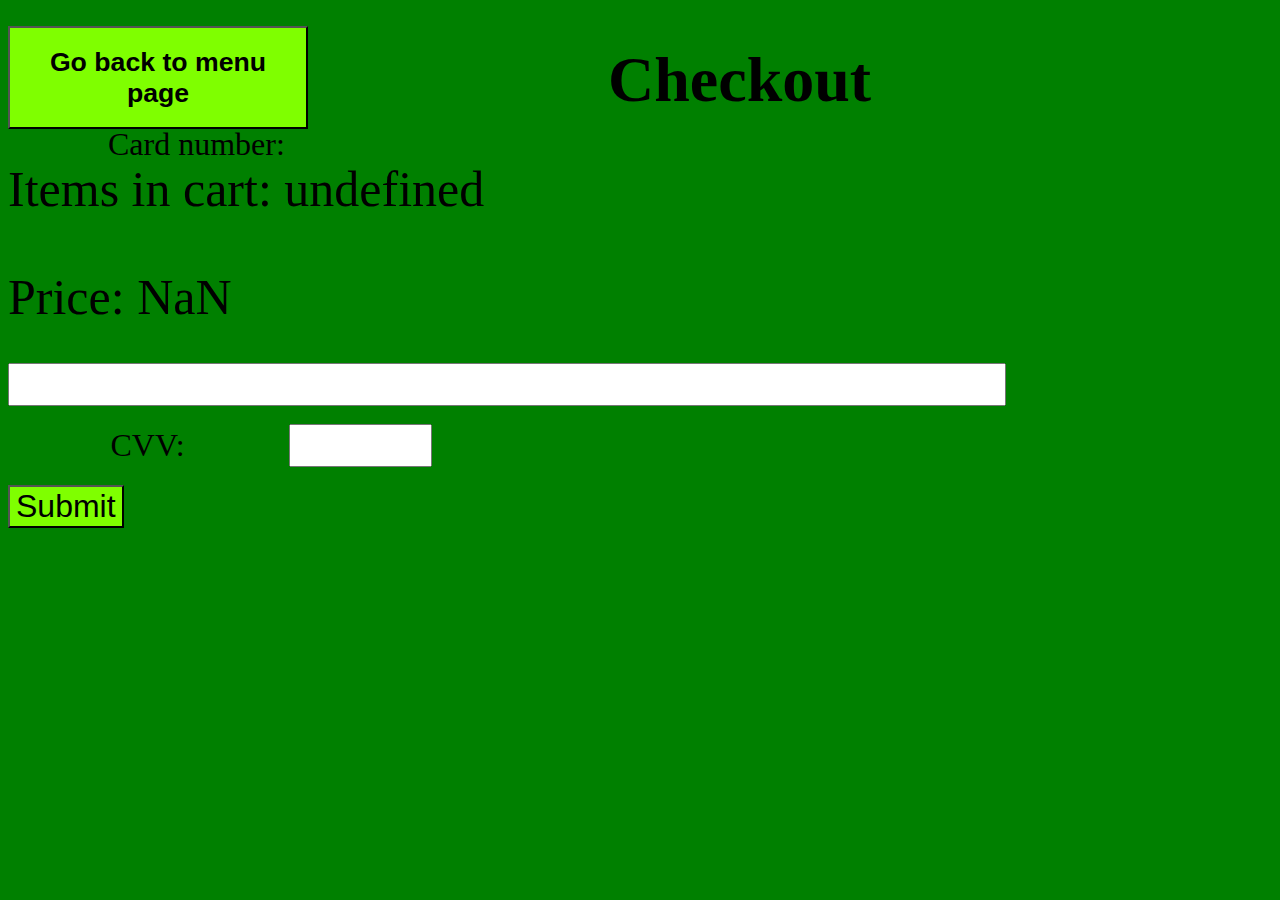
==== checkout.html @ 8225d1d0 "Add files via upload" ====
<!DOCTYPE html>
<html lang="en">
<head>
    <meta charset="UTF-8">
    <meta name="viewport" content="width=device-width, initial-scale=1.0">
    <title>checkout</title>
    <link rel="stylesheet" href="style.css">
</head>
<body style="background-color: green;">
    
    <div class="Checkouttxt">
        <h1>Checkout</h1>
    </div>
    
    <p id="amm" ></p>
    <p id="amm2"></p>
    <p id="cool"></p>    
    
    <div class="bcm">
    <a href="menu.html"><button style="background-color: chartreuse; border-style: outset;"><h1>Go back to menu page</h1></button></a>  
    </div>
    <div class="checkouttext">
        <label for="fname" style="margin-left: 100px; font-size: xx-large;">Card number:</label>
        <input type="text" id="fname" name="fname" size="50" maxlength="16" style="margin-top: 200px; font-size: xx-large;"><br><br>
        <label for="pin" style="font-size: xx-large; margin-left: 102.5px;">CVV:</label>
        <input type="text" id="pin" name="pin" maxlength="3" size="5" style="font-size: xx-large; margin-left: 100px;"><br><br>
        <a href="index.html"><input type="submit" value="Submit" style="font-size: xx-large; background-color: chartreuse; border-style: outset;" onclick="checkout()"></a>
        
        <script type="text/javascript" src="Homepage.js"></script>
    
   </div>


   
</body>
</html>
---- style.css ----
.Lettuce{
    margin-left: 600px;
}
.bowl{
    position: relative;
    margin-left: 90px;
    margin-top: -260px;
    width: 200px;
}
.Russian{
    position: relative;
    margin-left: 1100px;
    margin-top: -263px;
}
.logo{
    position: relative;
    margin-left: 600px;
    margin-top: 100px;
    
}
.Main_text{
    position: relative;
    margin-left: 645px;
    white-space: nowrap; 
}
.Order{
    position: relative;
    margin-left: 655px;
}
.Call{
    position: relative;
    left: 655px;
    margin-top: 10px;
}
.head_text{
    position: relative;
    margin-left: 605px;
}
.bowl_button{
    position: relative;
    margin-left: 90px;
    margin-top: 100px;
}
.main_menu{
    position: relative;
}
.bowl_button2{
    position: relative;
    margin-left: 600px;
    margin-top: -75px;
}
.bowl_button3{
    position: relative;
    margin-left: 1100px;
    margin-top: -75px;
}
.checkout{
    position: relative;
    margin-left: 1250px;
}
.checkouttext{
    size: 50px;
}
.Checkouttxt{
    position: relative;
    margin-left: 600px;
    font-size: xx-large;
}
.bcm{
    margin-top: -350px;
    height: 100px;
    width: 300px;
}
.amm{
    position: relative;
    left: 100px;
}
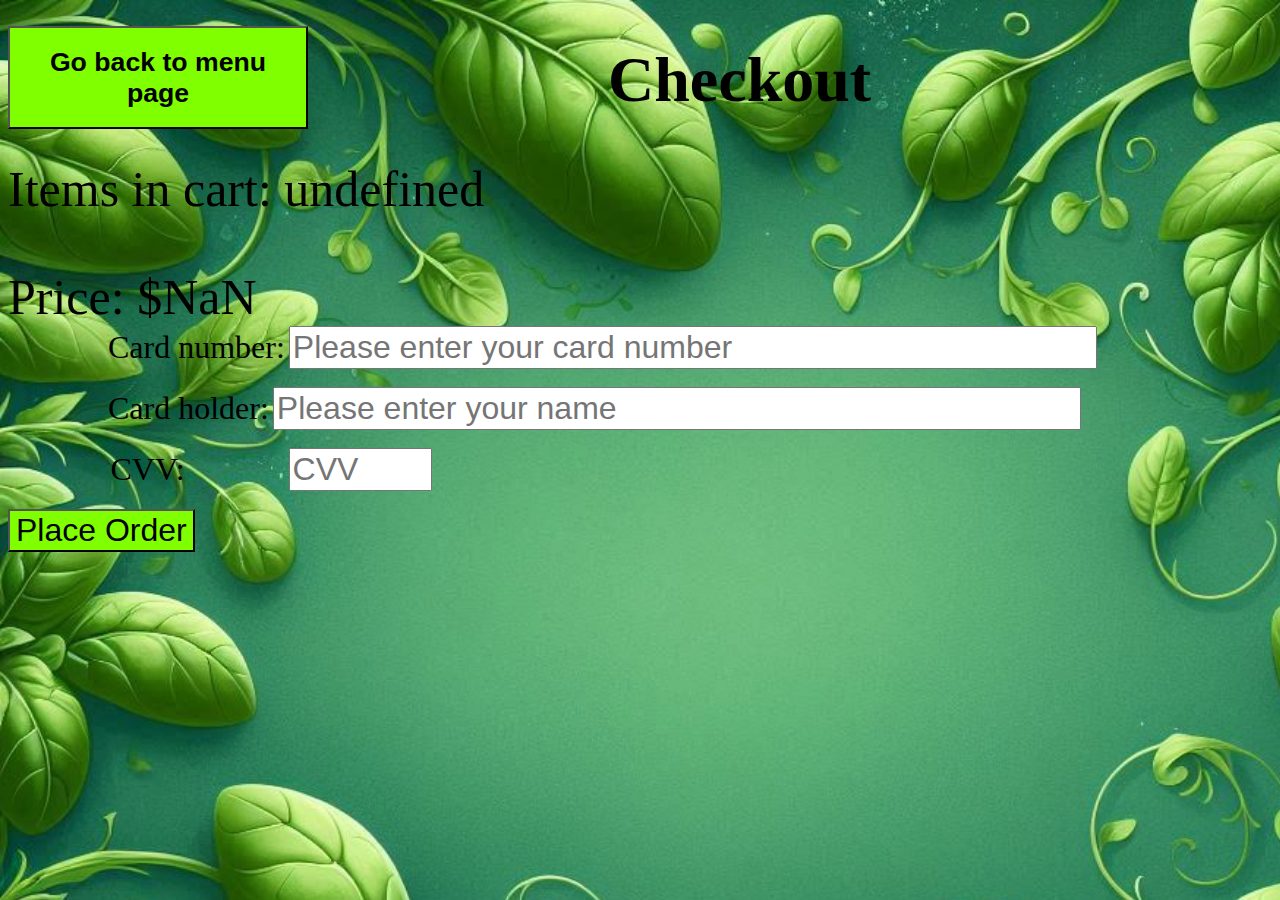
==== commit 87552c12: "Add files via upload" ====
--- a/checkout.html
+++ b/checkout.html
@@ -20,16 +20,19 @@
     <a href="menu.html"><button style="background-color: chartreuse; border-style: outset;"><h1>Go back to menu page</h1></button></a>  
     </div>
     <div class="checkouttext">
-        <label for="fname" style="margin-left: 100px; font-size: xx-large;">Card number:</label>
-        <input type="text" id="fname" name="fname" size="50" maxlength="16" style="margin-top: 200px; font-size: xx-large;"><br><br>
-        <label for="pin" style="font-size: xx-large; margin-left: 102.5px;">CVV:</label>
-        <input type="text" id="pin" name="pin" maxlength="3" size="5" style="font-size: xx-large; margin-left: 100px;"><br><br>
-        <a href="index.html"><input type="submit" value="Submit" style="font-size: xx-large; background-color: chartreuse; border-style: outset;" onclick="checkout()"></a>
+        <label for="textbox" style="margin-left: 100px; font-size: xx-large;">Card number:</label>
+        <input type="password" placeholder="Please enter your card number" id="textbox" name="textbox" size="40" maxlength="16" style="margin-top: 200px; font-size: xx-large;"><br><br>
+        <label for="textbox" style="margin-left: 100px; font-size: xx-large;">Card holder:</label>
+        <input type="text" id="Cardpname" placeholder="Please enter your name" name="textbox" size="40" maxlength="16" style="margin-top: 00px; font-size: xx-large;"><br><br>
+        <label for="pin" style="font-size: xx-large; margin-left: 102.5px;" text>CVV:</label>
+        <input type="password" placeholder="CVV" id="pin" name="pin" size="5" min="1" maxlength="3"  style="font-size: xx-large; margin-left: 100px;" maxlength="3"><br><br>
+
+        <button name="chout" value="Submit" style="font-size: xx-large; background-color: chartreuse; border-style: outset;"  onclick="checkout()">Place Order</button>
         
-        <script type="text/javascript" src="Homepage.js"></script>
-    
-   </div>
+    </div>
+    <script type="text/javascript" src="main.js"></script>
 
+   
 
    
 </body>
--- a/style.css
+++ b/style.css
@@ -1,9 +1,19 @@
+button:hover {
+    transform: scale(1.2);
+  }
+
+body{
+    background-image: url("Designer (2).jpeg");
+    background-size: 1500px;
+    overflow: hidden;
+}
 .Lettuce{
     margin-left: 600px;
 }
 .bowl{
     position: relative;
     margin-left: 90px;
+    z-index: -1;
     margin-top: -260px;
     width: 200px;
 }
@@ -39,6 +49,8 @@
 .bowl_button{
     position: relative;
     margin-left: 90px;
+    font-family:'Courier New', Courier, monospace;
+    font-size: 10px;
     margin-top: 100px;
 }
 .main_menu{
